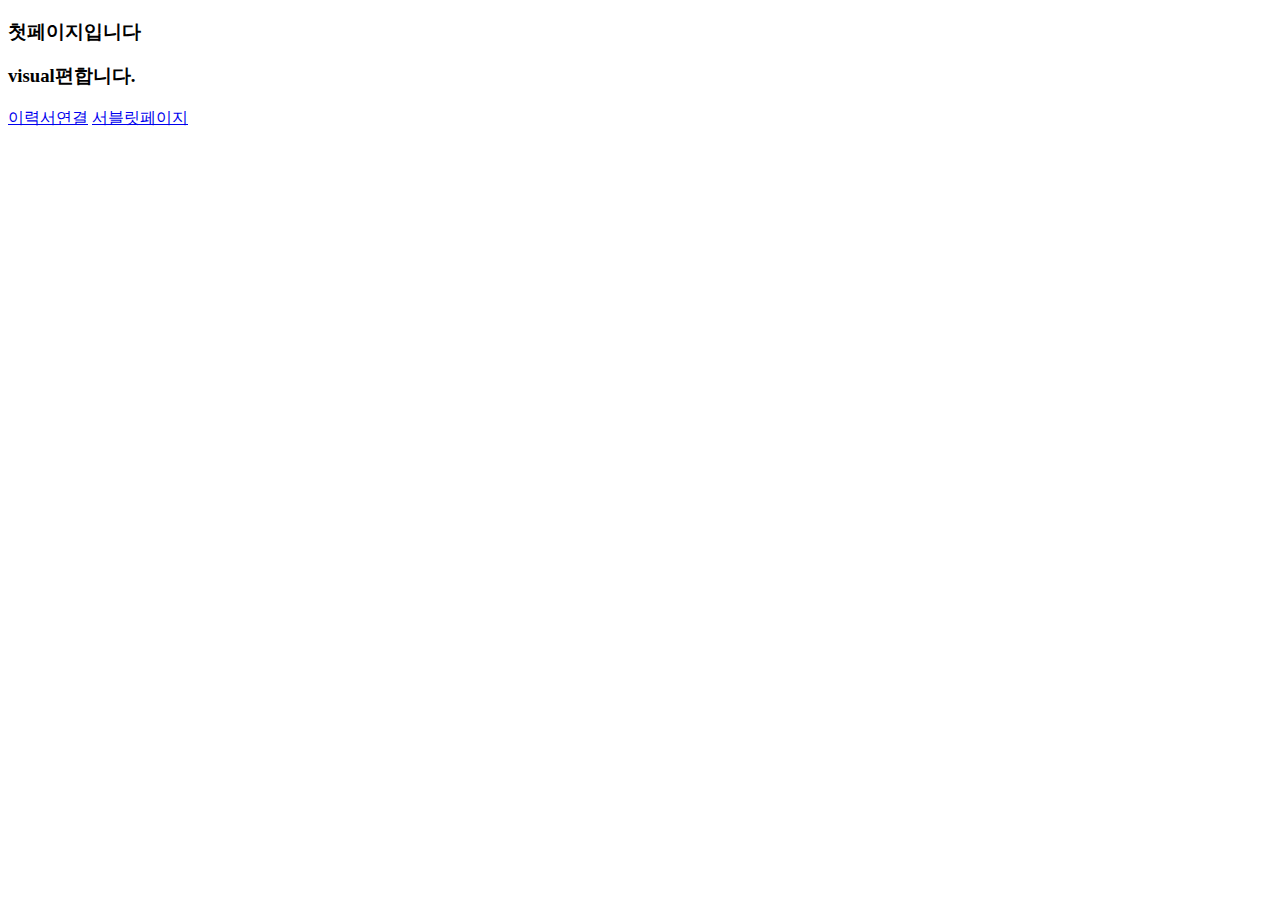
==== helloWeb/src/main/webapp/index.html @ 1f171821 "20230131 at yedam" ====
<!DOCTYPE html>
<html>
<head>
<meta charset="UTF-8">
<title>Insert title here</title>
</head>
<body>
  <h3>첫페이지입니다</h3>
  <h3>visual편합니다.</h3>
  <a href="info/resume.html">이력서연결</a>
  <a href="myinfo">서블릿페이지</a>
</body>
</html>
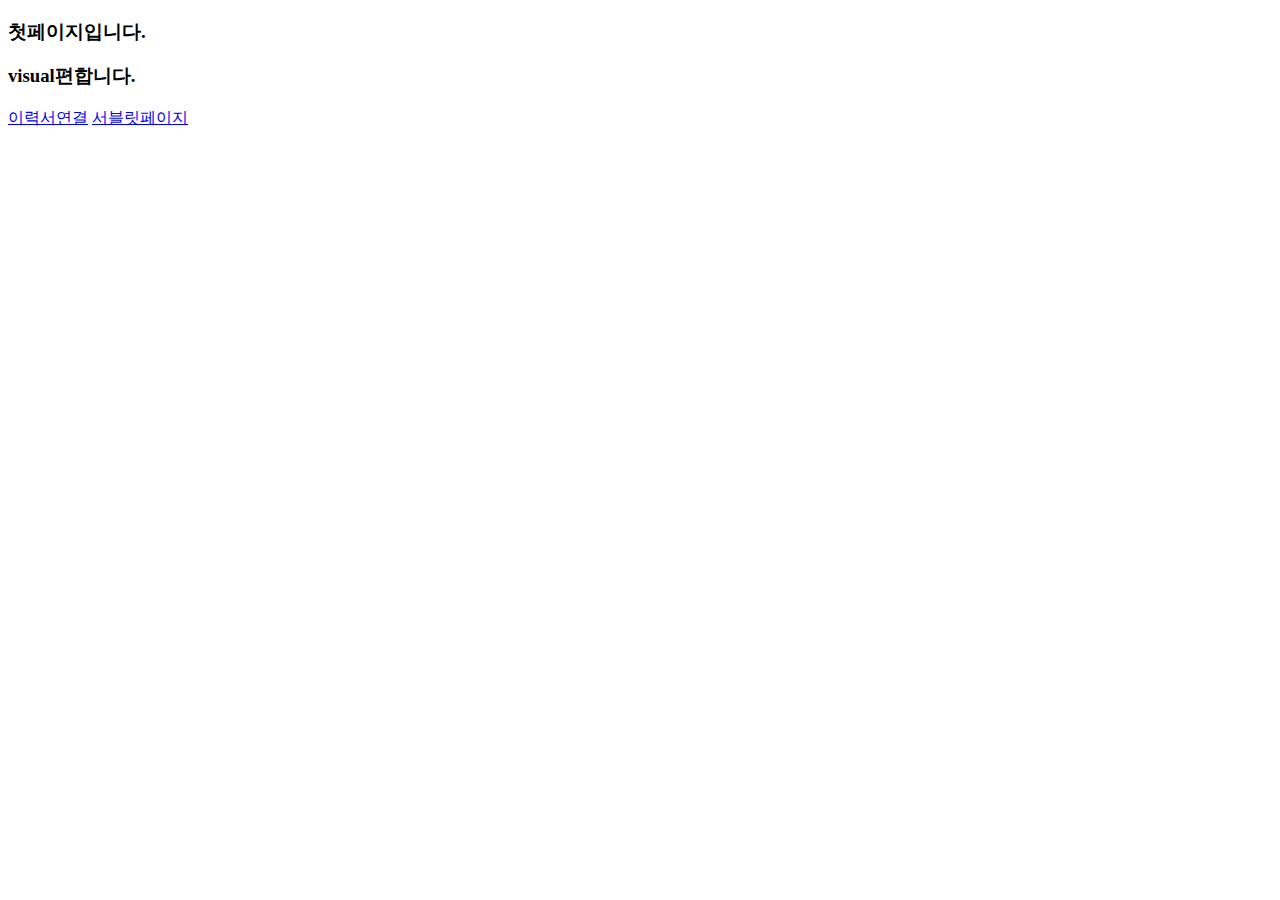
==== commit 4a5cb6c8: "20230206 at yedam" ====
--- a/helloWeb/src/main/webapp/index.html
+++ b/helloWeb/src/main/webapp/index.html
@@ -1,13 +1,13 @@
 <!DOCTYPE html>
 <html>
-<head>
-<meta charset="UTF-8">
-<title>Insert title here</title>
-</head>
-<body>
-  <h3>첫페이지입니다</h3>
-  <h3>visual편합니다.</h3>
-  <a href="info/resume.html">이력서연결</a>
-  <a href="myinfo">서블릿페이지</a>
-</body>
-</html>+  <head>
+    <meta charset="UTF-8" />
+    <title>index.html</title>
+  </head>
+  <body>
+    <h3>첫페이지입니다.</h3>
+    <h3>visual편합니다.</h3>
+    <a href="info/resume.html">이력서연결</a>
+    <a href="myinfo">서블릿페이지</a>
+  </body>
+</html>
